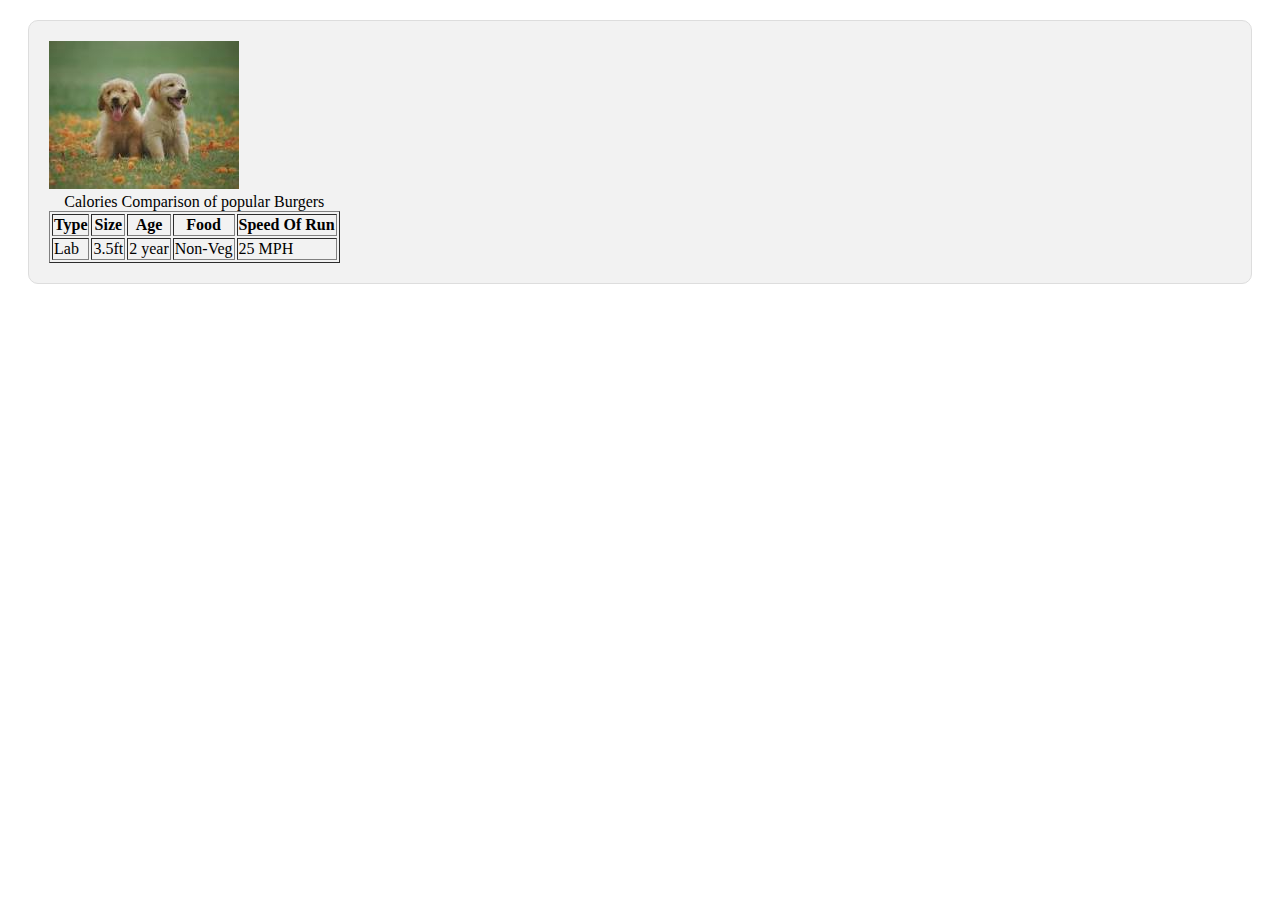
==== details.html @ ed50e3af "second commit" ====
<!DOCTYPE html>
<html lang="en">
  <head>
    <meta charset="UTF-8" />
    <meta name="viewport" content="width=device-width, initial-scale=1.0" />
    <title><h1>Detail of Collie</h1></title>
  </head>
  <Div style=" background-color: #f2f2f2;
  border: 1px solid #ddd;
  padding: 20px;
  margin: 20px;
  border-radius: 10px; align-content: center;">
  <img src="images/1.jpg" alt="Logo" height="px" style="align-items: center;">
    <table border="1" >
        <caption>Calories Comparison of popular Burgers</caption>
        <thead>
            <tr>
                <th>Type</th>
                <th>Size</th>
                <th>Age</th>
                <th>Food</th>
                <th>Speed Of Run</th>
            </tr>
        </thead>
        <tbody>
            <tr>
                <td>Lab</td>
                <td>3.5ft</td>
                <td>2 year</td>
                <td>Non-Veg</td>
                <td>25 MPH</td>
            </tr>
        </tbody>
        </tfoot>
    </table>
  </Div>
  </html>
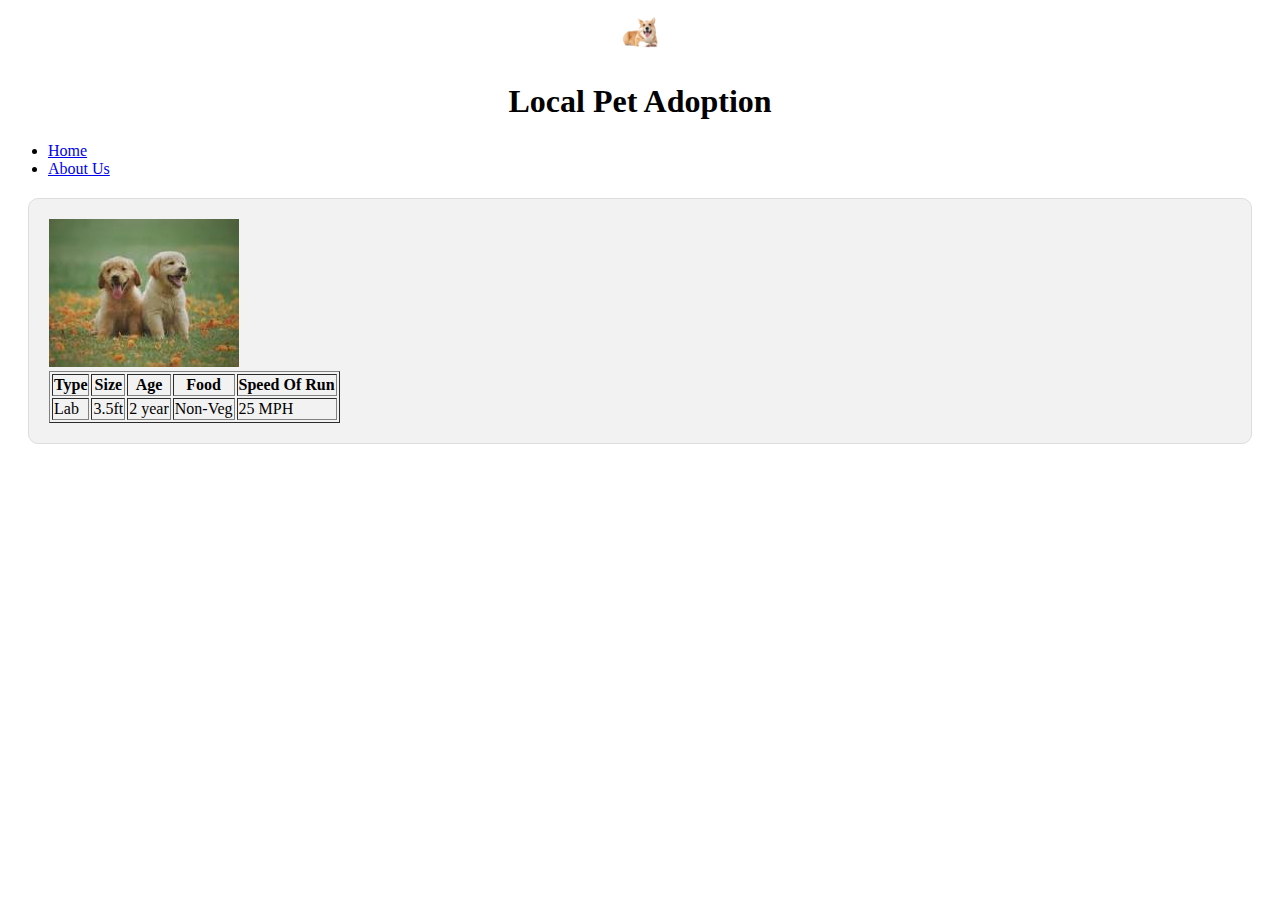
==== commit b519bd43: "Form added" ====
--- a/details.html
+++ b/details.html
@@ -5,14 +5,31 @@
     <meta name="viewport" content="width=device-width, initial-scale=1.0" />
     <title><h1>Detail of Collie</h1></title>
   </head>
+  <body>
+    <header style="text-align: center;">
+        <img src="images/5.png" alt="Logo" height="50px">
+        <h1>Local Pet Adoption</h1>
+    </header>
+    
+    <nav>
+        <ul>
+          <li><a href="localpetadoptionservice.html">Home</a></li>
+          <li><a href="aboutus.html">About Us</a></li>
+        </ul>
+      </nav>
+
   <Div style=" background-color: #f2f2f2;
   border: 1px solid #ddd;
   padding: 20px;
   margin: 20px;
   border-radius: 10px; align-content: center;">
+  <header>
+    <meta charset="UTF-8" />
+    <meta name="viewport" content="width=device-width, initial-scale=1.0" />
+    <title><h1>Detail of Collie</h1></title>
+  </header>
   <img src="images/1.jpg" alt="Logo" height="px" style="align-items: center;">
     <table border="1" >
-        <caption>Calories Comparison of popular Burgers</caption>
         <thead>
             <tr>
                 <th>Type</th>
@@ -34,4 +51,5 @@
         </tfoot>
     </table>
   </Div>
+  </body>
   </html>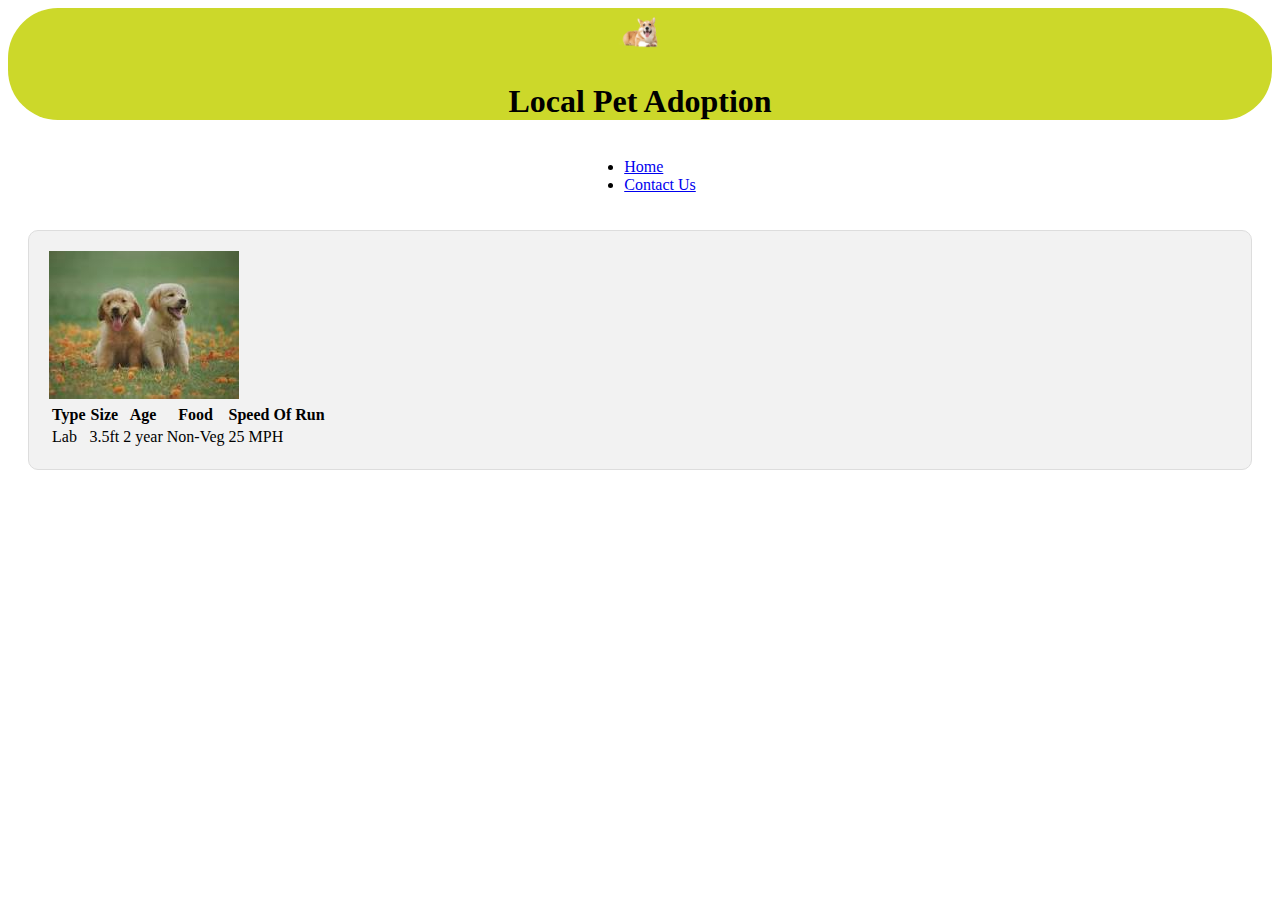
==== commit b16a2eb1: "Css for table commit 1" ====
--- a/details.html
+++ b/details.html
@@ -4,20 +4,23 @@
     <meta charset="UTF-8" />
     <meta name="viewport" content="width=device-width, initial-scale=1.0" />
     <title><h1>Detail of Collie</h1></title>
+    <link rel="stylesheet" href="labassignment.css">
   </head>
   <body>
-    <header style="text-align: center;">
+    <div class="block">
+      <header class="top1">
         <img src="images/5.png" alt="Logo" height="50px">
         <h1>Local Pet Adoption</h1>
     </header>
-    
-    <nav>
-        <ul>
-          <li><a href="localpetadoptionservice.html">Home</a></li>
-          <li><a href="aboutus.html">About Us</a></li>
-        </ul>
-      </nav>
-
+    </div>
+    <div class="refpage">
+      <nav>
+          <ul>
+            <li><a href="localpetadoptionservice.html">Home</a></li>
+            <li><a href="w1c3Homework.html">Contact Us</a></li>
+          </ul>
+        </nav>
+        </div>
   <Div style=" background-color: #f2f2f2;
   border: 1px solid #ddd;
   padding: 20px;
@@ -29,7 +32,7 @@
     <title><h1>Detail of Collie</h1></title>
   </header>
   <img src="images/1.jpg" alt="Logo" height="px" style="align-items: center;">
-    <table border="1" >
+    <table class="table" >
         <thead>
             <tr>
                 <th>Type</th>
--- a/labassignment.css
+++ b/labassignment.css
@@ -0,0 +1,46 @@
+button{
+    background-color: #4CAF50;
+    color: white;
+    padding: 10px 20px;
+    border: none;
+    cursor: pointer;
+    text-align: center;
+    margin: 10px;
+    transition: background-color 0.3s;
+}
+.text1{
+    align-content: baseline; background-color: #f2f2f2;
+    border: 1px solid #ddd;
+    padding: 20px;
+    margin: 20px;
+    border-radius: 10px;
+}
+.text{
+    background-color: #f2f2f2;
+    border: 1px solid #ddd;
+    padding: 20px;
+    margin: 20px;
+    border-radius: 10px;
+}
+.top1{
+    text-align: center
+}
+.block{
+    border-radius: 50px;
+    background-color: rgb(204, 216, 42);
+}
+.refpage{
+    display: grid;
+    justify-content: space-evenly;
+}
+.detailstop{
+    background-color: #f2f2f2;
+    border: 1px solid #ddd;
+    padding: 20px;
+    margin: 20px;
+    border-radius: 10px; align-content: center;
+}
+.table{
+    border: #4CAF50;
+    border-radius: 2.5px;
+}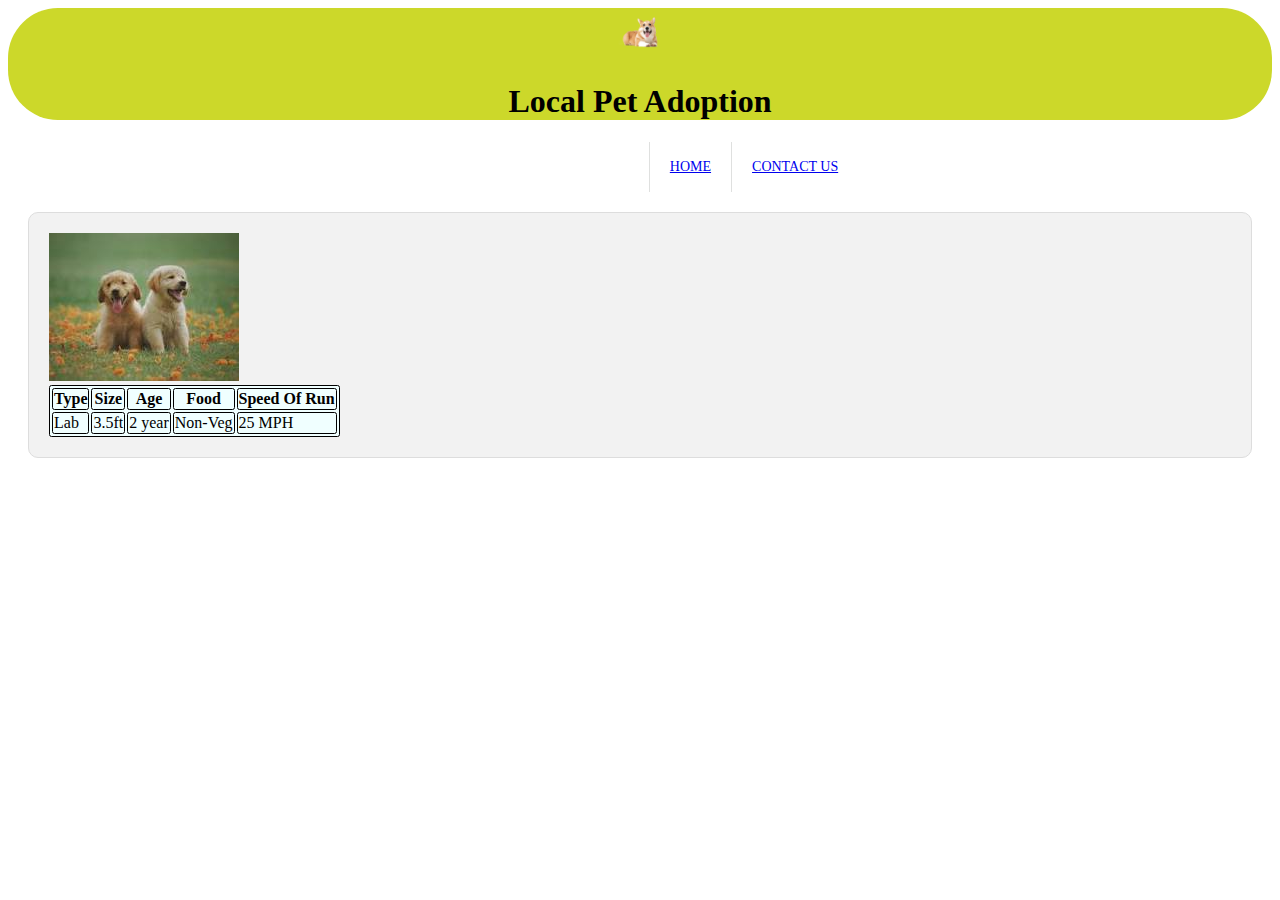
==== commit b8e1a62a: "Navigation text css commit 3" ====
--- a/details.html
+++ b/details.html
@@ -13,12 +13,11 @@
         <h1>Local Pet Adoption</h1>
     </header>
     </div>
+    
     <div class="refpage">
-      <nav>
-          <ul>
+      <nav class="main-menu">
             <li><a href="localpetadoptionservice.html">Home</a></li>
             <li><a href="w1c3Homework.html">Contact Us</a></li>
-          </ul>
         </nav>
         </div>
   <Div style=" background-color: #f2f2f2;
--- a/labassignment.css
+++ b/labassignment.css
@@ -40,7 +40,66 @@
     margin: 20px;
     border-radius: 10px; align-content: center;
 }
-.table{
+
+.table, th, td{
+    background-color: azure;
     border: #4CAF50;
     border-radius: 2.5px;
+    border: 1px solid;
+}
+.form{
+    background-color: antiquewhite;
+}
+.inputs {
+    text-align: left;
+    margin-top: 30px;
+}
+label, input, button {
+    display: ruby-base;
+    width: 30%;
+    padding: 0;
+    border: 1px;
+    outline: 1px;
+    box-sizing: border-box;
+  }
+  
+  label {
+    margin-bottom: 4px;
+  }
+  
+  label:nth-of-type(2) {
+    margin-top: 12px;
+  }
+  
+  input::placeholder {
+    color: gray;
+  }
+  
+  input {
+    background: #ecf0f3;
+    padding: 10px;
+    padding-left: 0px;
+    height: 50px;
+    font-size: 14px;
+    border-radius: 50px;
+    box-shadow: inset 6px 6px 6px #cbced1, inset -6px -6px 6px white;
+  }
+ 
+  .main-menu{
+    margin-left: 227px;
+    font-weight: 400;
+}
+.main-menu li{
+    list-style-type: none;
+    display: inline-block;
+    float: left;
+    padding-left: 20px;
+    padding-right: 20px;
+    border-left: 1px solid rgba(202, 204, 202, 0.6);
+    line-height: 50px;
+    text-transform: uppercase;
+    font-size: 14px;
+}
+.main-menu ul li a:hover {
+    color: blueviolet;
 }